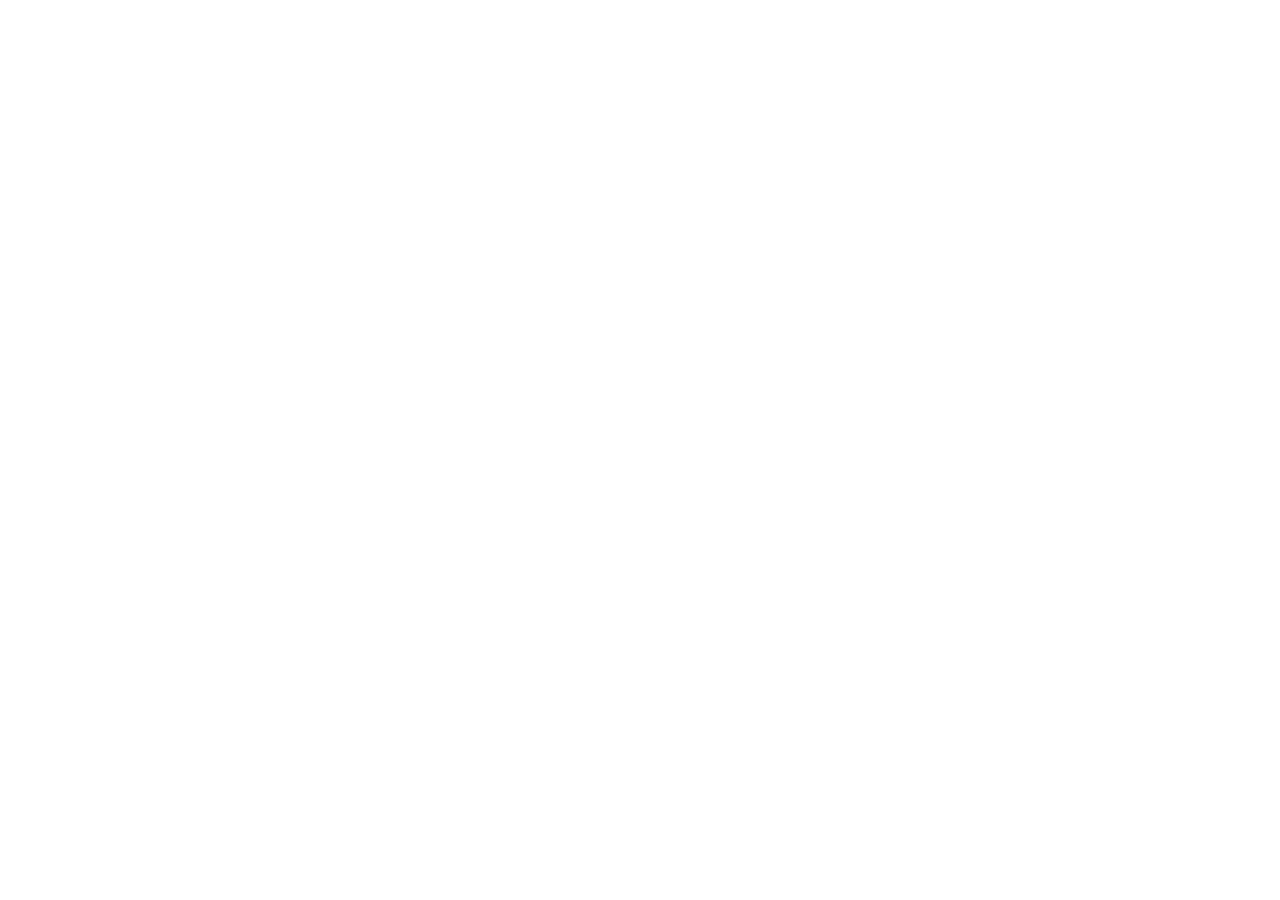
==== part1/task1.html @ 2eebca48 "task0" ====
<!DOCTYPE html>
<html lang="en">
    <head>
        <meta charset="UTF-8">
        <script src="https://code.jquery.com/jquery-3.7.1.min.js"></script>
    </head>
    <body>
        <script src="task1.js"></script>
    </body>
</html>
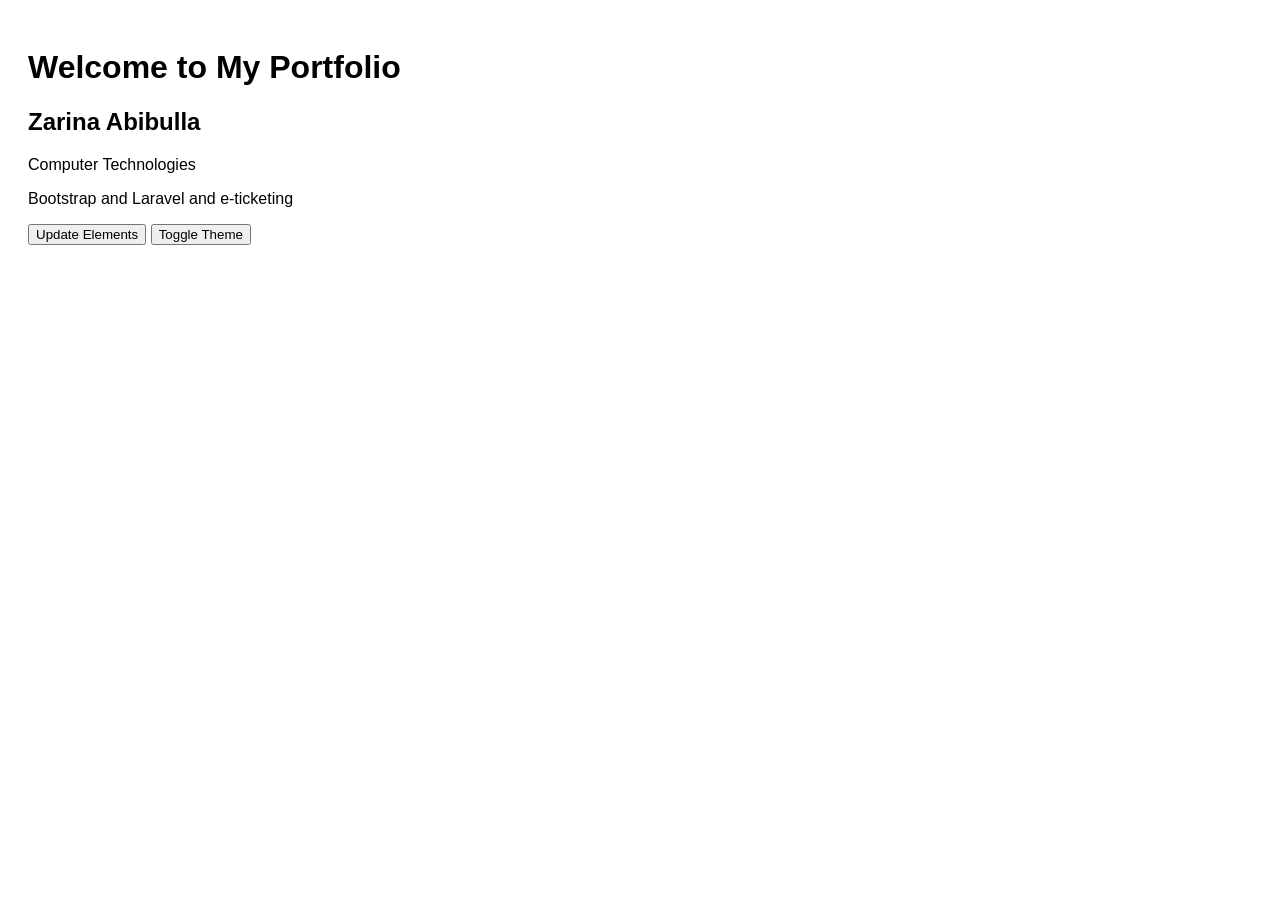
==== commit a16ec9cd: "task1" ====
--- a/part1/task1.html
+++ b/part1/task1.html
@@ -1,10 +1,22 @@
 <!DOCTYPE html>
 <html lang="en">
-    <head>
-        <meta charset="UTF-8">
-        <script src="https://code.jquery.com/jquery-3.7.1.min.js"></script>
-    </head>
-    <body>
-        <script src="task1.js"></script>
-    </body>
+<head>
+    <meta charset="UTF-8">
+    <script src="https://code.jquery.com/jquery-3.7.1.min.js"></script>
+    <link rel="stylesheet" href="task1.css">
+</head>
+<body class="light-mode">
+
+    <div id="profile-section">
+        <h1>Welcome to My Portfolio</h1>
+        <h2 id="name">Zarina Abibulla</h2>
+        <p class="intro">Computer Technologies</p>
+        <p class="themes">Bootstrap and Laravel and e-ticketing</p>
+    </div>
+
+    <button id="update-btn">Update Elements</button>
+    <button id="theme-btn">Toggle Theme</button>
+
+    <script src="task1.js"></script>
+</body>
 </html>
--- a/part1/task1.css
+++ b/part1/task1.css
@@ -0,0 +1,14 @@
+body {
+    font-family: Arial, sans-serif;
+    padding: 20px;
+}
+
+.light-mode {
+    background-color: white;
+    color: black;
+}
+
+.dark-mode {
+    background-color: #222;
+    color: white;
+}
